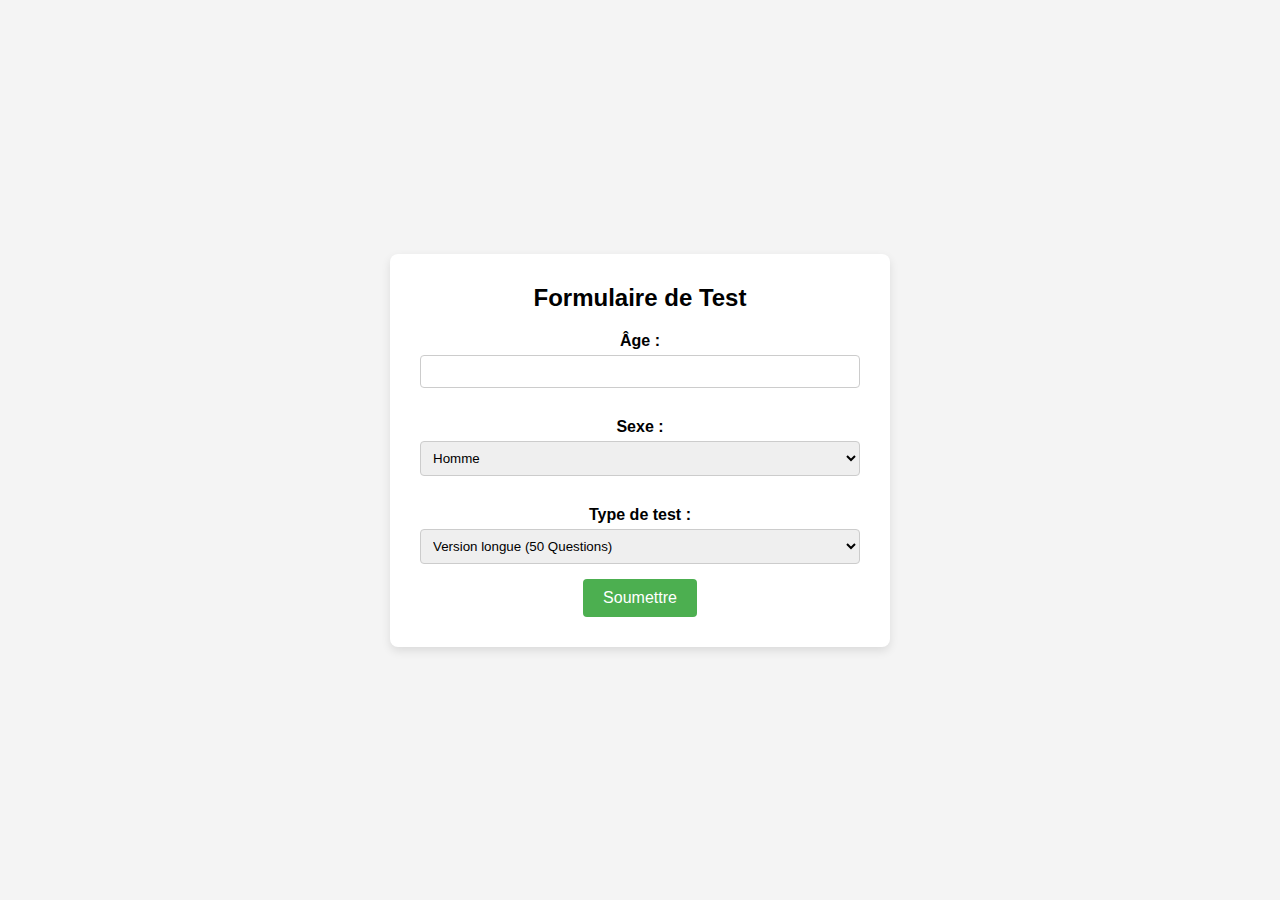
==== docs/index.html @ eca36b04 "Add files via upload" ====
<!DOCTYPE html>
<html lang="fr">
<head>
    <meta http-equiv="refresh" content="0; URL='redflagtest.html'" />
    <title>Redirecting...</title>
</head>
<body>
    <p>If you are not redirected, <a href="redflagtest.html">click here</a>.</p>
</body>
</html>
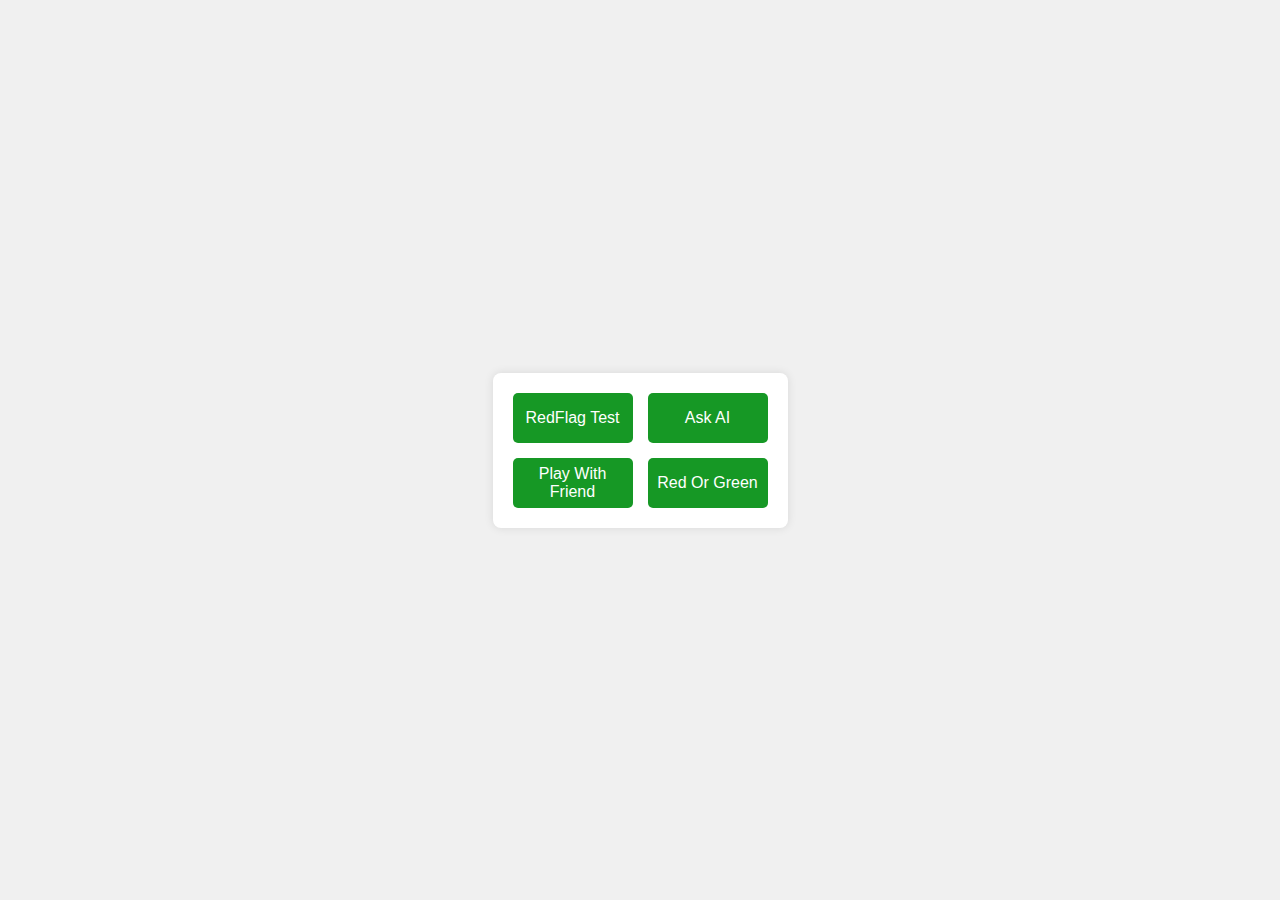
==== commit de98d975: "Add files via upload" ====
--- a/docs/index.html
+++ b/docs/index.html
@@ -1,10 +1,52 @@
 <!DOCTYPE html>
 <html lang="fr">
 <head>
-    <meta http-equiv="refresh" content="0; URL='redflagtest.html'" />
-    <title>Redirecting...</title>
+  <meta charset="UTF-8">
+  <title>Button Grid</title>
+  <style>
+    body {
+      font-family: Arial, sans-serif;
+      display: flex;
+      justify-content: center;
+      align-items: center;
+      height: 100vh;
+      margin: 0;
+      background-color: #f0f0f0;
+    }
+    .grid-container {
+      display: grid;
+      grid-template-columns: repeat(2, 120px);
+      grid-template-rows: repeat(2, 50px);
+      gap: 15px;
+      padding: 20px;
+      background: #fff;
+      box-shadow: 0 0 10px rgba(0,0,0,0.1);
+      border-radius: 8px;
+    }
+    .grid-container button {
+      font-size: 16px;
+      cursor: pointer;
+      border: none;
+      background-color: #169825;
+      color: white;
+      border-radius: 5px;
+      transition: background-color 0.3s;
+    }
+    .grid-container button:hover {
+      background-color: #0a501e;
+    }
+  </style>
 </head>
 <body>
-    <p>If you are not redirected, <a href="redflagtest.html">click here</a>.</p>
+  <div class="grid-container">
+    <!-- Top Left Button -->
+    <button onclick="location.href='redflagtest.html'">RedFlag Test</button>
+    <!-- Top Right Button -->
+    <button onclick="location.href='askai.html'">Ask AI</button>
+    <!-- Bottom Left Button -->
+    <button onclick="location.href='playwithfriend.html'">Play With Friend</button>
+    <!-- Bottom Right Button -->
+    <button onclick="location.href='redorgreen.html'">Red Or Green</button>
+  </div>
 </body>
 </html>
